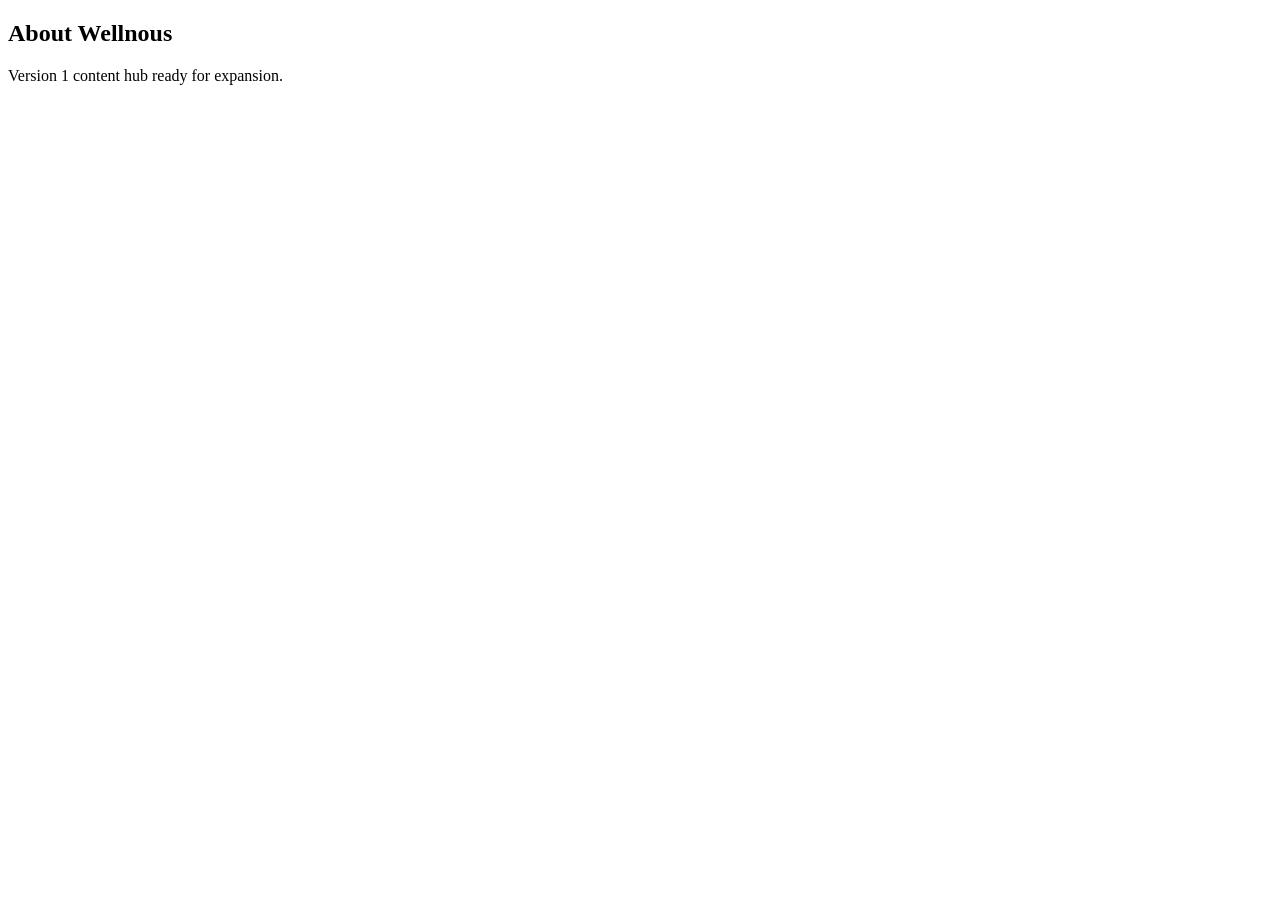
==== about.html @ 92169bc8 "Add files via upload" ====
<!doctype html><html><head><title>About Wellnous</title><link rel="stylesheet" href="css/style.css"></head><body><section><h1>About Wellnous</h1><p>Version 1 content hub ready for expansion.</p></section></body></html>
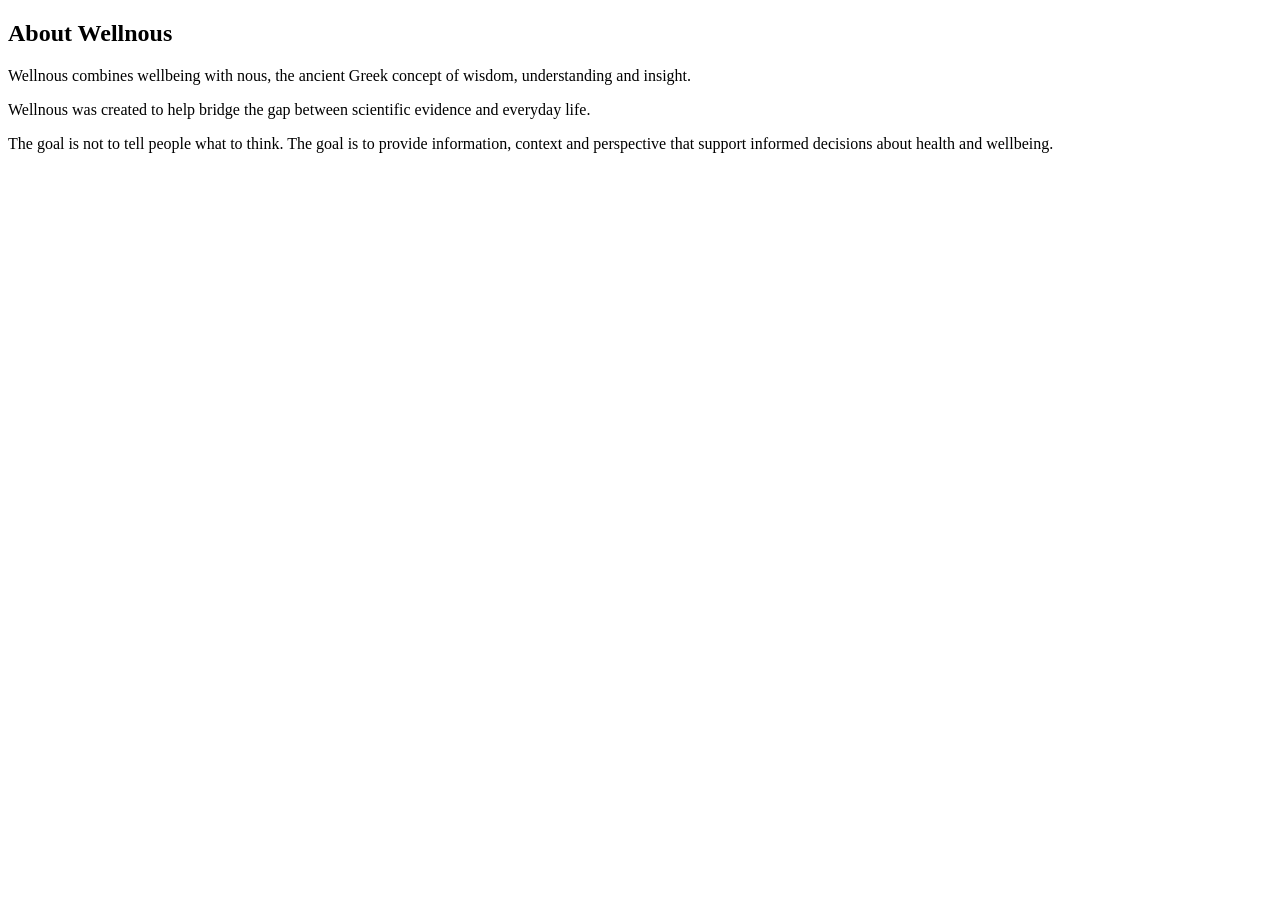
==== commit f228732c: "Add files via upload" ====
--- a/about.html
+++ b/about.html
@@ -1 +1 @@
-<!doctype html><html><head><title>About Wellnous</title><link rel="stylesheet" href="css/style.css"></head><body><section><h1>About Wellnous</h1><p>Version 1 content hub ready for expansion.</p></section></body></html>+<!doctype html><html><head><meta charset="utf-8"><meta name="viewport" content="width=device-width,initial-scale=1"><title>About Wellnous</title><link rel="stylesheet" href="css/style.css"></head><body><section class="section"><h1>About Wellnous</h1><p>Wellnous combines wellbeing with nous, the ancient Greek concept of wisdom, understanding and insight.</p><p>Wellnous was created to help bridge the gap between scientific evidence and everyday life.</p><p>The goal is not to tell people what to think. The goal is to provide information, context and perspective that support informed decisions about health and wellbeing.</p></section></body></html>
